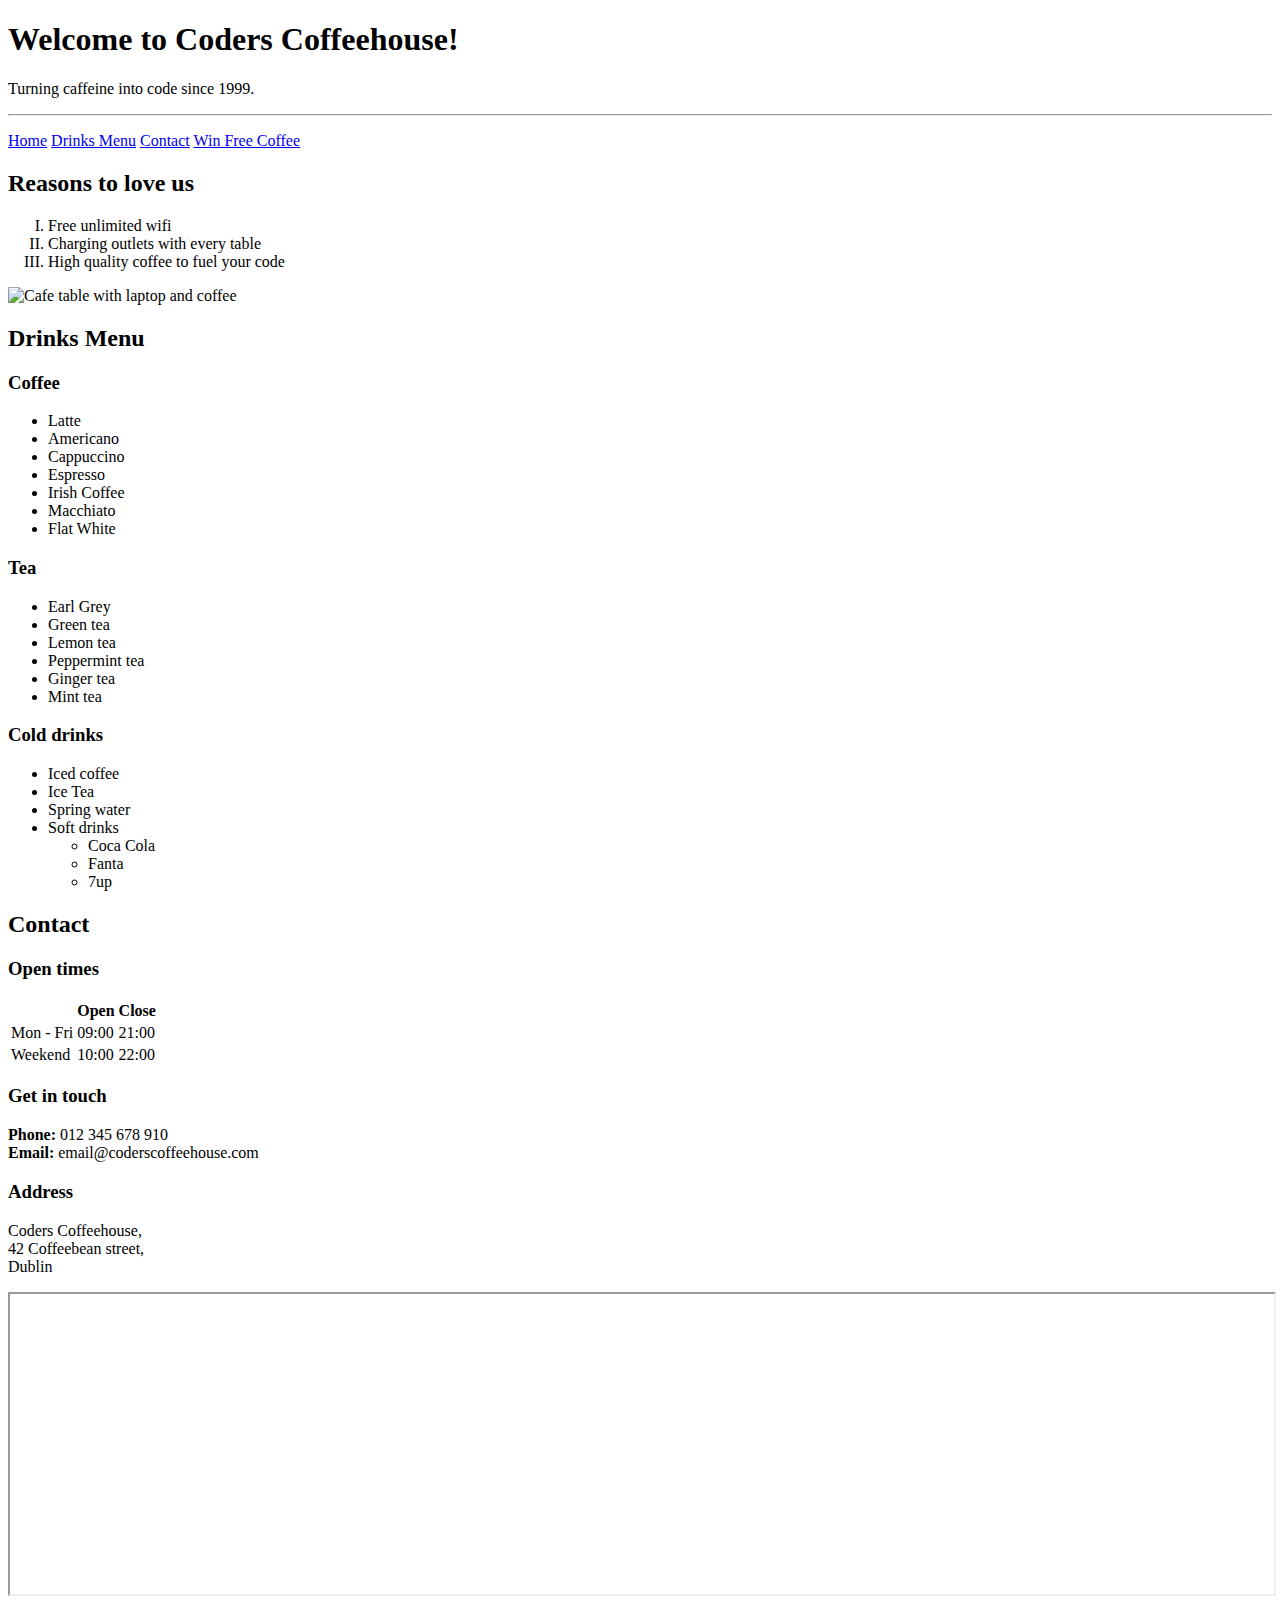
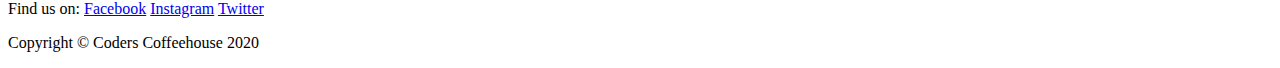
==== index.html @ 3f1e0d83 "made a coffe house template" ====
<!DOCTYPE html>
<html lang="en-US">

<head>
	<meta charset="UTF-8">
	<meta name="viewport" content="width=device-width, initial-scale=1.0">
	<meta name="description" content=" Coders Coffeehouse, Dublin based coffeehouse offering free unlimited wifi and quality caffeine to fuel your code.">
	<meta name="keywords" content="coffeehouse, coffee, developers cafe, free wifi, dublin">
	<meta name="author" content="Coders Coffeehouse">


	<title>Coders Coffeehouse</title>
</head>

<body>

	<header id="home">
		<h1>Welcome to Coders Coffeehouse!</h1>
		<p>Turning caffeine into code since 1999.</p>
	</header>

	<hr>
	<p></p>

	<nav>
		<a href="#home" aria-label="Go to the top of the page">Home</a>
		<a href="#drinks" aria-label="Go to drinks menu section">Drinks Menu</a>
		<a href="#contact" aria-label="Go to contact information section">Contact</a>
		<a href="form.html" aria-label="Fill in our survey for your chance to win free coffee">Win Free Coffee</a>
	</nav>

	<section>
		<div>
			<h2>Reasons to love us</h2>
			<ol type="I">
				<li>Free unlimited wifi</li>
				<li>Charging outlets with every table</li>
				<li>High quality coffee to fuel your code</li>
			</ol>
		</div>
	
		<img src="https://codeinstitute.s3.amazonaws.com/HTMLEssentials/coders-coffeehouse-project-1.jpg" 
			alt="Cafe table with laptop and coffee" width="400">
	</section>


  <section id="drinks">
    <h2>Drinks Menu</h2>

    <div>
      <h3>Coffee</h3>
        <ul>
          <li>Latte</li>
          <li>Americano</li>
          <li>Cappuccino</li>
          <li>Espresso</li>
          <li>Irish Coffee</li>
          <li>Macchiato</li>
          <li>Flat White</li>
        </ul>
    </div>

    <div>
      <h3>Tea</h3>
      <ul>
        <li>Earl Grey</li>
        <li>Green tea</li>
        <li>Lemon tea</li>
        <li>Peppermint tea</li>
        <li>Ginger tea</li>
        <li>Mint tea</li>
      </ul>
    </div>

    <div>
      	<h3>Cold drinks</h3>
		<ul>
			<li>Iced coffee</li>
			<li>Ice Tea</li>
			<li>Spring water</li>
			<li>Soft drinks
			<ul> 
				<li>Coca Cola</li>
				<li>Fanta</li>
				<li>7up</li>
			</ul>
			</li>
		</ul>
    </div>
  </section>


  <section id="contact">
    <h2>Contact</h2>

    <h3>Open times</h3>

    <table>
      <tr>
        <th></th>
        <th>Open</th>
        <th>Close</th>	
      </tr>
      <tr>
        <td>Mon - Fri</td>
        <td>09:00</td>
        <td>21:00</td>
      </tr>
      <tr>
        <td>Weekend</td>
        <td>10:00</td>
        <td>22:00</td>
      </tr>	
    </table>

    <h3>Get in touch</h3>

    <div>
      <span style="font-weight: bold;">Phone: </span>
      <span>012 345 678 910</span>
    </div>
    <div>
      <span style="font-weight: bold;">Email: </span>
      <span>email@coderscoffeehouse.com</span>
    </div>


    <h3>Address</h3>
    <p>Coders Coffeehouse,<br>42 Coffeebean street,<br>Dublin</p>
  </section>


  <section>
    <iframe src="https://bit.ly/2QVfkiy" width="100%" height="300"></iframe>
  </section>


	<footer>
		<span>Find us on:</span>
		<a href="https://www.facebook.com" target="_blank" rel="noopener" aria-label="Find us on Facebook (link opens in a new tab)">Facebook</a>
		<a href="https://www.instagram.com" target="_blank" rel="noopener" aria-label="Find us on Instagram (link opens in a new tab)">Instagram</a>
		<a href="https://www.twitter.com" target="_blank" rel="noopener" aria-label="Find us on Twitter (link opens in a new tab)">Twitter</a>

		<p>Copyright © Coders Coffeehouse 2020</p>
	
	</footer>

</body>

</html>
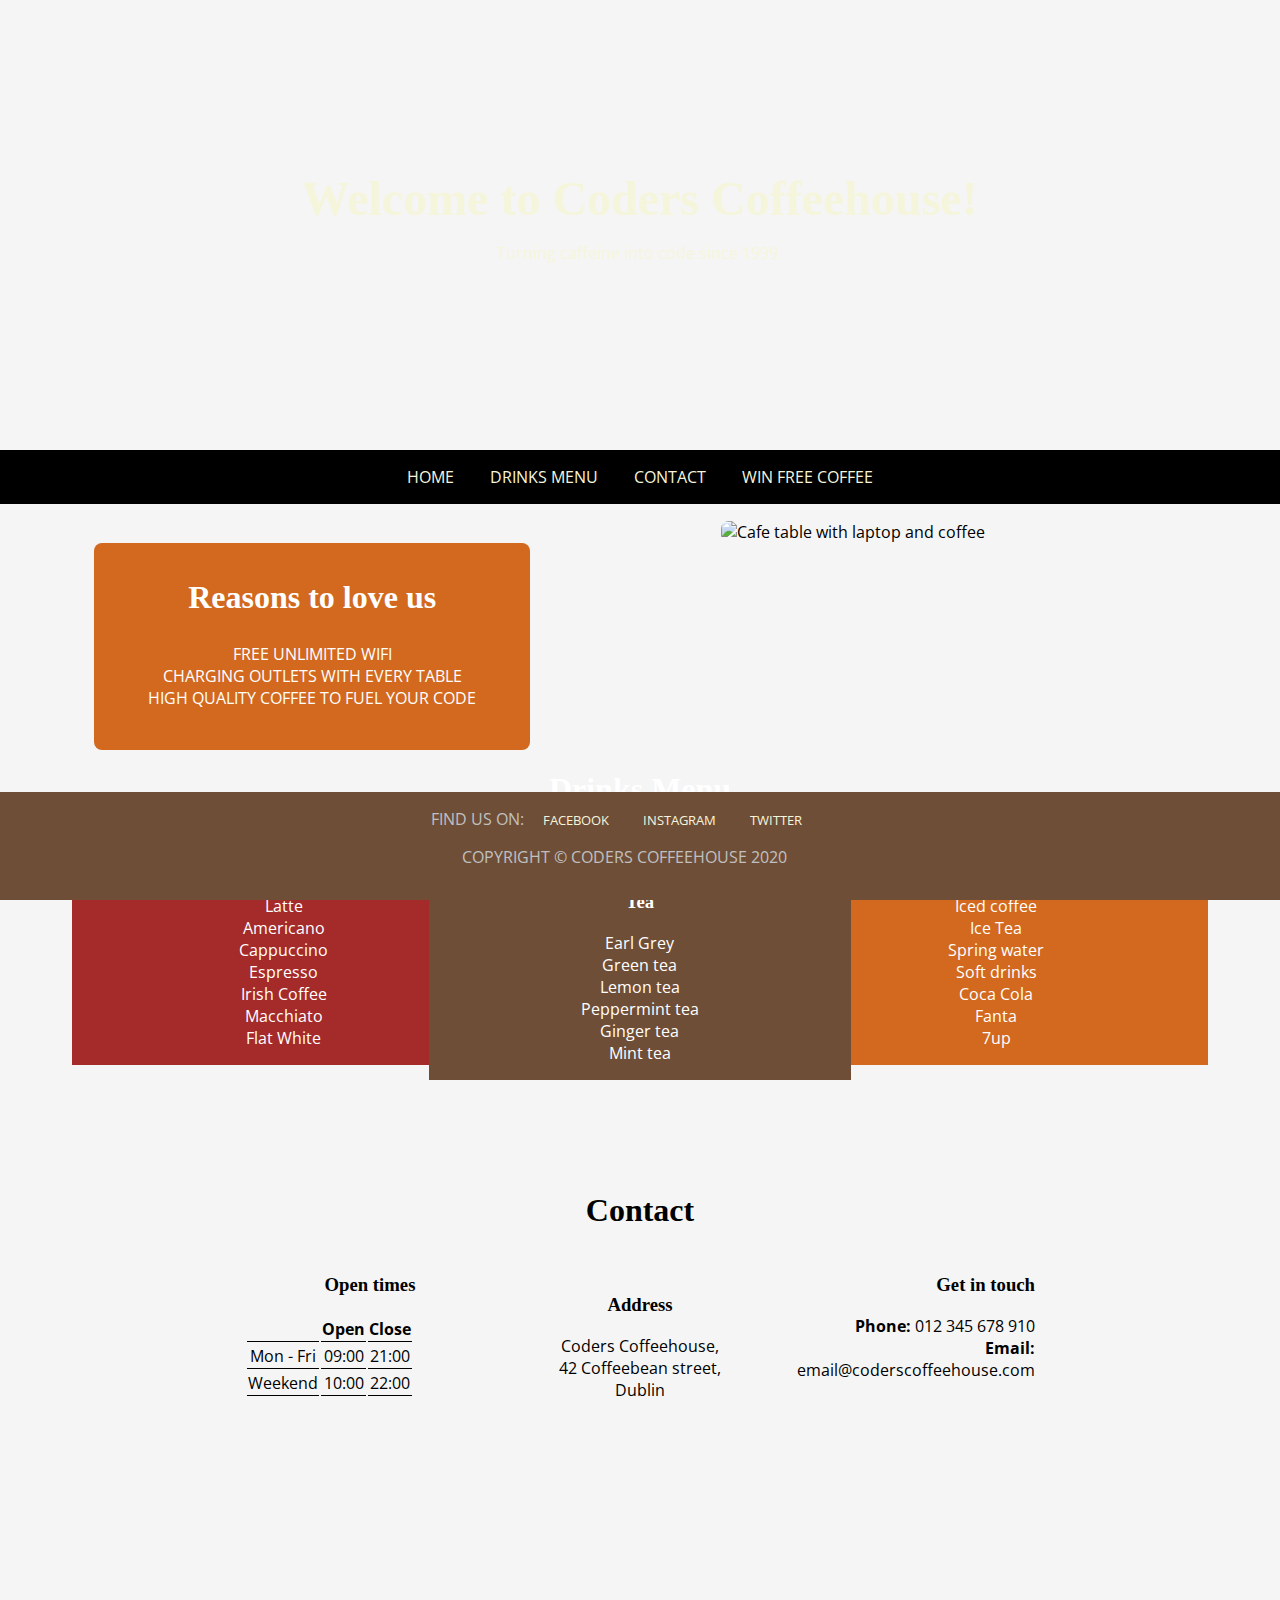
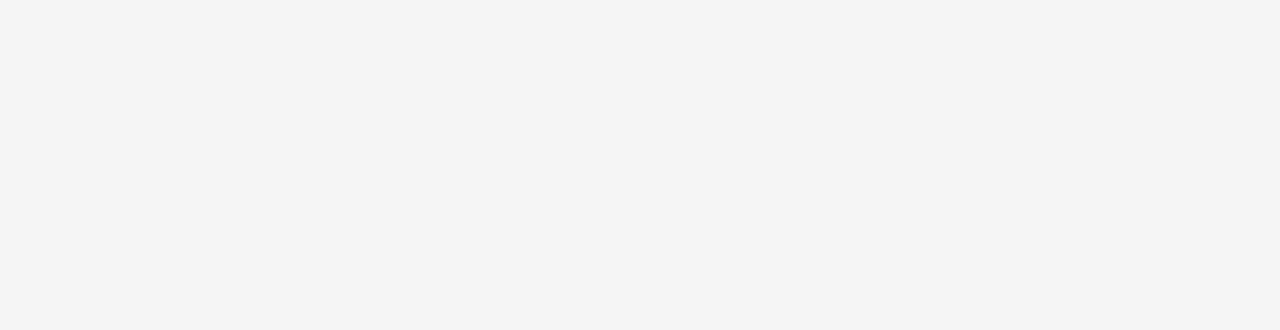
==== commit da426a0d: "finished product" ====
--- a/index.html
+++ b/index.html
@@ -4,63 +4,66 @@
 <head>
 	<meta charset="UTF-8">
 	<meta name="viewport" content="width=device-width, initial-scale=1.0">
-	<meta name="description" content=" Coders Coffeehouse, Dublin based coffeehouse offering free unlimited wifi and quality caffeine to fuel your code.">
+	<meta name="description" content="Coders Coffeehouse, Dublin based coffeehouse offering free unlimited wifi and quality caffeine to fuel your code.">
 	<meta name="keywords" content="coffeehouse, coffee, developers cafe, free wifi, dublin">
 	<meta name="author" content="Coders Coffeehouse">
 
+	<link rel="stylesheet" href="style.css">
+	
+	<title>Coders Coffeehouse</title>
 
-	<title>Coders Coffeehouse</title>
 </head>
 
 <body>
 
-	<header id="home">
-		<h1>Welcome to Coders Coffeehouse!</h1>
-		<p>Turning caffeine into code since 1999.</p>
+	<header class="text-center page-header flex horizontal-center" id="home">
+		<div class="vertical-center">
+    		<h1>Welcome to Coders Coffeehouse!</h1>
+    		<p>Turning caffeine into code since 1999.</p>
+		</div>
 	</header>
 
-	<hr>
-	<p></p>
-
-	<nav>
+	<nav class="black-background text-center text-uppercase">
 		<a href="#home" aria-label="Go to the top of the page">Home</a>
 		<a href="#drinks" aria-label="Go to drinks menu section">Drinks Menu</a>
 		<a href="#contact" aria-label="Go to contact information section">Contact</a>
 		<a href="form.html" aria-label="Fill in our survey for your chance to win free coffee">Win Free Coffee</a>
 	</nav>
 
-	<section>
-		<div>
-			<h2>Reasons to love us</h2>
-			<ol type="I">
-				<li>Free unlimited wifi</li>
-				<li>Charging outlets with every table</li>
-				<li>High quality coffee to fuel your code</li>
-			</ol>
-		</div>
-	
-		<img src="https://codeinstitute.s3.amazonaws.com/HTMLEssentials/coders-coffeehouse-project-1.jpg" 
-			alt="Cafe table with laptop and coffee" width="400">
+	<section class="text-center flex">
+		<div class="one-third-width-column text-center text-white vertical-center">
+    		<div class="text-white reasons-box">
+    			<h2>Reasons to love us</h2>
+    			<ol class="text-uppercase" style="list-style-type: none;padding-left: 0px;">
+    				<li>Free unlimited wifi</li>
+    				<li>Charging outlets with every table</li>
+    				<li>High quality coffee to fuel your code</li>
+    			</ol>
+    		</div>
+    	</div>
+    	<div class="two-thirds-width-column">
+    		<img src="https://codeinstitute.s3.amazonaws.com/HTMLEssentials/coders-coffeehouse-project-1.jpg" 
+    			alt="Cafe table with laptop and coffee" width="400">
+    	</div>
 	</section>
 
 
-  <section id="drinks">
+    <section id="drinks" class="text-center text-white">
     <h2>Drinks Menu</h2>
-
-    <div>
+    <div id="coffee-box" class="drinks-box">
       <h3>Coffee</h3>
-        <ul>
-          <li>Latte</li>
-          <li>Americano</li>
-          <li>Cappuccino</li>
-          <li>Espresso</li>
-          <li>Irish Coffee</li>
-          <li>Macchiato</li>
-          <li>Flat White</li>
-        </ul>
+      <ul>
+        <li>Latte</li>
+        <li>Americano</li>
+        <li>Cappuccino</li>
+        <li>Espresso</li>
+        <li>Irish Coffee</li>
+        <li>Macchiato</li>
+        <li>Flat White</li>
+      </ul>
     </div>
 
-    <div>
+    <div id="tea-box" class="drinks-box">
       <h3>Tea</h3>
       <ul>
         <li>Earl Grey</li>
@@ -72,8 +75,8 @@
       </ul>
     </div>
 
-    <div>
-      	<h3>Cold drinks</h3>
+    <div id="cold-drinks-box" class="drinks-box">
+		<h3>Cold drinks</h3>
 		<ul>
 			<li>Iced coffee</li>
 			<li>Ice Tea</li>
@@ -87,56 +90,64 @@
 			</li>
 		</ul>
     </div>
+
   </section>
 
 
   <section id="contact">
-    <h2>Contact</h2>
+    <h2 class="text-center">Contact</h2>
+	<div class="contact-boxes-container flex horizontal-center gap-20">
+	    <div class="contact-box">
+		<h3 class="text-center">Open times</h3>
 
-    <h3>Open times</h3>
+		<table class="text-center">
+    		<tr>
+    			<th></th>
+    			<th>Open</th>
+    			<th>Close</th>	
+    		</tr>
+    		<tr>
+    			<td>Mon - Fri</td>
+    			<td>09:00</td>
+    			<td>21:00</td>
+    		</tr>
+    		<tr>
+    			<td>Weekend</td>
+    			<td>10:00</td>
+    			<td>22:00</td>
+    		</tr>	
+		</table>
+	</div>
+	<div class="text-right contact-box last">
+		<h3>Get in touch</h3>
 
-    <table>
-      <tr>
-        <th></th>
-        <th>Open</th>
-        <th>Close</th>	
-      </tr>
-      <tr>
-        <td>Mon - Fri</td>
-        <td>09:00</td>
-        <td>21:00</td>
-      </tr>
-      <tr>
-        <td>Weekend</td>
-        <td>10:00</td>
-        <td>22:00</td>
-      </tr>	
-    </table>
-
-    <h3>Get in touch</h3>
-
-    <div>
-      <span style="font-weight: bold;">Phone: </span>
-      <span>012 345 678 910</span>
-    </div>
-    <div>
-      <span style="font-weight: bold;">Email: </span>
-      <span>email@coderscoffeehouse.com</span>
-    </div>
-
-
-    <h3>Address</h3>
-    <p>Coders Coffeehouse,<br>42 Coffeebean street,<br>Dublin</p>
+		<div>
+		<span class="bold">Phone: </span>
+		<span>012 345 678 910</span>
+		</div>
+		<div>
+		<span class="bold">Email: </span>
+		<span>email@coderscoffeehouse.com</span>
+		</div>
+	</div>
+	<div class="text-center contact-box vertical-bottom">
+		<h3>Address</h3>
+		<p>Coders Coffeehouse,<br>42 Coffeebean street,<br>Dublin</p>
+	</div>
+	</div>
+	
   </section>
 
 
-  <section>
-    <iframe src="https://bit.ly/2QVfkiy" width="100%" height="300"></iframe>
+  <section id="map-wrapper">
+    <iframe id="map" src="https://bit.ly/2QVfkiy" width="100%" height="300"></iframe>
   </section>
 
 
-	<footer>
+	<footer class="text-uppercase">
+
 		<span>Find us on:</span>
+
 		<a href="https://www.facebook.com" target="_blank" rel="noopener" aria-label="Find us on Facebook (link opens in a new tab)">Facebook</a>
 		<a href="https://www.instagram.com" target="_blank" rel="noopener" aria-label="Find us on Instagram (link opens in a new tab)">Instagram</a>
 		<a href="https://www.twitter.com" target="_blank" rel="noopener" aria-label="Find us on Twitter (link opens in a new tab)">Twitter</a>
--- a/style.css
+++ b/style.css
@@ -0,0 +1,325 @@
+@import url('https://fonts.googleapis.com/css?family=Merienda+One|Open+Sans&display=swap');
+
+body {
+	font-family: 'Open Sans', Arial, sans-serif;
+	margin: 0;
+	background-color: whitesmoke;
+}
+
+h1,h2,h3 {
+	font-family: 'Merienda One', 'Brush Script MT', cursive;
+}
+
+h1 {
+	font-size: 3rem;
+	margin: 0;
+}
+
+h2 {
+	font-size: xx-large;
+}
+
+header {
+	color: beige;
+}
+
+header > p {
+	color: white;
+}
+
+header {
+	background-color: black;
+}
+
+#drinks {
+	padding: 1rem 0;
+	margin-bottom: 80px;
+	background: url('https://codeinstitute.s3-eu-west-1.amazonaws.com/CSSEssentials/coffee-beans.jpg') center center / cover no-repeat fixed;
+}
+
+.text-white {
+	color: #FFFFFF;
+}
+
+.black-background {
+    background-color: black;
+}
+
+#home {
+    background-image: url('https://codeinstitute.s3-eu-west-1.amazonaws.com/CSSEssentials/coffeehouse.jpg');
+}
+
+.page-header {
+	height: 50vh;
+	background: center 75% / cover no-repeat;
+}
+
+.form-page-header {
+	background-image: url('https://codeinstitute.s3-eu-west-1.amazonaws.com/CSSEssentials/table.jpg')
+}
+
+.text-center {
+    text-align: center;
+}
+
+.text-right {
+    text-align: right;
+}
+
+strong {
+	font-size: 1.3rem;
+}
+
+.text-uppercase {
+    text-transform: uppercase;
+}
+
+.underline {
+	text-decoration: underline;
+}
+
+nav {
+	padding: 1rem;
+}
+
+nav > a {
+	text-decoration: none;
+	color: beige;
+	margin: 1rem;
+}
+
+nav > a:hover {
+	color: silver;
+}
+
+.bold {
+	font-weight: bold;
+}
+
+small {
+	font-style: italic;
+}
+
+img {
+	border-radius: 8px;
+	width: 96%;
+	margin: 2%;
+}
+
+#coffee-box {
+	background-color: brown;
+    position: relative;
+    left: 70px;
+    top: -15px;
+}
+
+#tea-box {
+	background-color: #6f4e37;
+	position: relative;
+	z-index: 1;
+}
+
+#cold-drinks-box {
+	background-color: chocolate;
+    position: relative;
+    right: 70px;
+    top: -15px;
+}
+
+.one-third-width-column {
+    width: 33.33%;
+}
+
+.two-thirds-width-column {
+    width: 66.66%;
+}
+
+.reasons-box {
+	padding: 10px 5px 25px 5px;
+	border-radius: 8px;
+	width: 100%;
+	margin: 2%;
+	background-color: chocolate;
+    position: relative;
+    left: 20%;
+    top: 30px;
+}
+
+.drinks-box {
+	width: 33%;
+	margin: 1rem 0;
+	display: inline-block;
+}
+
+/* padding to allow for fixed footer */
+#contact {
+    margin-bottom: 50px;
+}
+
+.contact-boxes-container {
+    height: 270px;
+}
+
+.contact-box {
+    flex: 0 250px;
+    height: 250px;
+}
+
+th,
+td {
+    border-bottom: 1px solid black;
+}
+
+ul, ol {
+	padding: 0px;
+	list-style-type: none;
+}
+
+#reasons li {
+    margin-top: 5%;
+}
+
+a:hover {
+	text-decoration: none;
+	color: chocolate;
+}
+
+footer {
+	background-color: #6f4e37;
+	padding: 1em;
+	text-align: center;
+    width: 100%;
+    position: fixed;
+    bottom: 0;
+    right: 0;
+	z-index: 3;
+}
+
+footer > span {
+	color: silver;
+}
+
+footer > a {
+	color: beige;
+	text-decoration: none;
+	padding: 0 15px;
+	font-size: 0.8rem;
+}
+
+footer > p {
+	color: silver;
+}
+
+fieldset {
+	border: none;
+	margin-top: 20px;
+}
+
+input[type=submit] {
+	margin-top: 20px;
+	margin-left: 0.75rem;
+	padding: 0.75rem;
+	background-color: #5e361b;
+	color: white;
+	border: none;
+	border-radius: 5px;
+}
+
+input[type=text],
+input[type=email],
+input[list=coffees] {
+    height: 30px;
+    width: 90%;
+    padding-left: 10px;
+	margin: 0 auto;
+}
+
+/* overrides css above */
+input[list=coffees] {
+    width: 45%;
+}
+
+select {
+    height: 30px;
+    width: 100px;
+    padding-left: 10px;
+}
+
+form {
+	width: 700px;
+	padding: 25px;
+	border-radius: 8px;
+	margin: 25px auto;
+	background-color: white;
+}
+
+.block-label {
+	display: block;
+}
+
+legend {
+	font-size: large;
+	font-weight: 600;
+	text-transform: uppercase;
+	margin: 20px 0 10px 0;
+}
+
+label {
+    margin: 10px 15px 5px 0;
+}
+
+.checkboxes-box div {
+    margin-top: 15px;
+}
+
+#reasons li {
+    margin-top: 5%;
+}
+
+#terms {
+    height: 200px;
+    width: 90%;
+    padding: 0.5rem;
+    margin: 1.5rem 0 0 15px;
+    border: 1px solid grey;
+    overflow: scroll;
+}
+
+/* map */
+#map-wrapper {
+
+    height: 300px;
+    margin-bottom: 55px;
+}
+
+#map {
+    height: 100%;
+    width: 100%;
+    border: none;
+}
+
+/* FLEXBOX CLASSES */
+
+.flex {
+    display: flex;
+}
+
+.horizontal-center {
+    justify-content: center;
+}
+
+.vertical-center {
+    align-self: center;
+}
+
+.vertical-bottom {
+    align-self: flex-end;
+}
+
+.last {
+    order: 1;
+}
+
+.gap-20 {
+    gap: 20px;
+}
